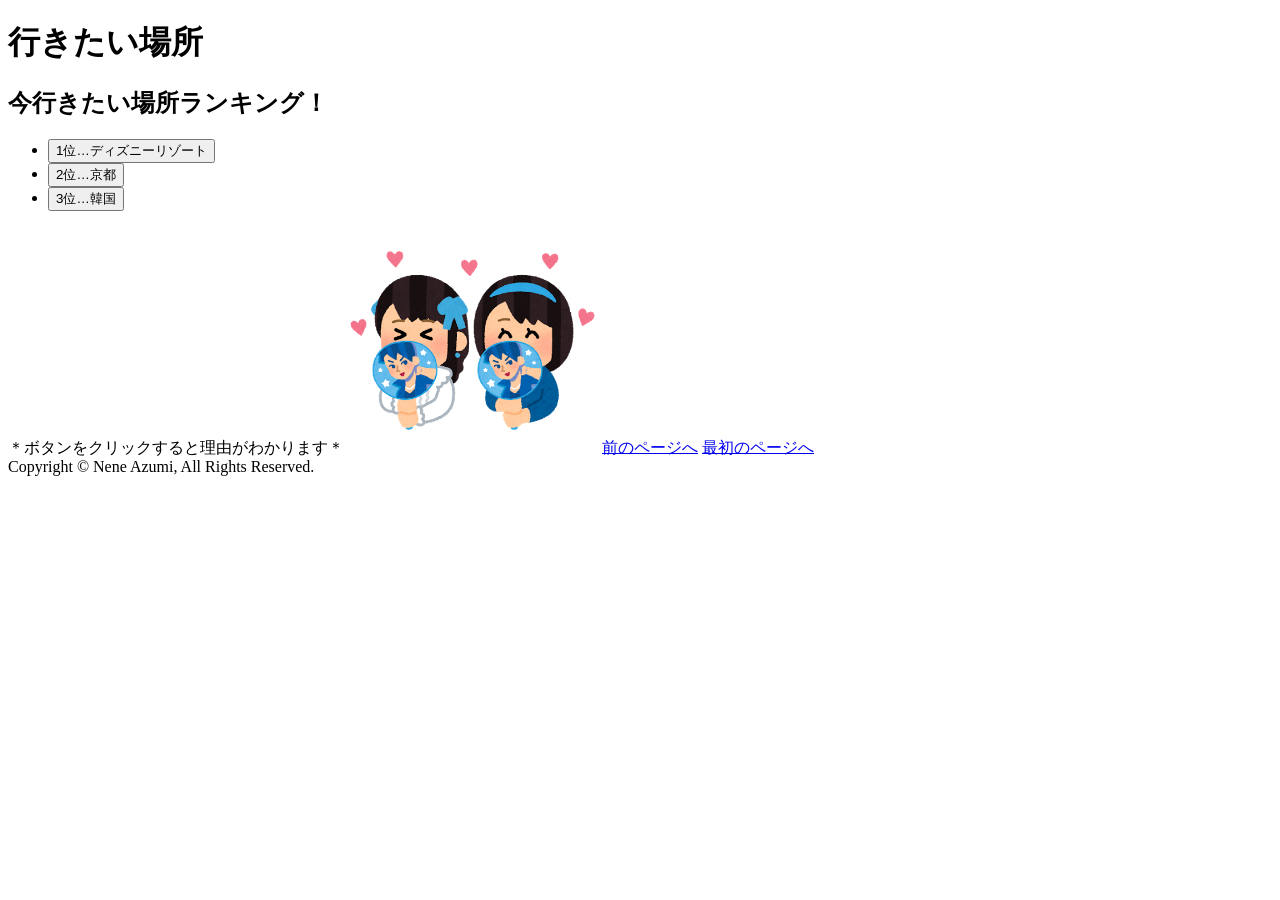
==== c.html @ 8e4fc628 "Add files via upload" ====
<!DOCTYPE html>

<html lang="ja">
    <head>
        <meta charset="UTF-8" />
        <title>自己紹介</title>
    </head>

    <body>
        <h1>行きたい場所</h1>

        <div>
            <h2>今行きたい場所ランキング！</h2>
                      
        </div>
     
                    
            <ul>
                <li><button type="button" onclick="reason(1)">1位…ディズニーリゾート</button></li>
                <li><button type="button" onclick="reason(2)">2位…京都</button></li>
                <li><button type="button" onclick="reason(3)">3位…韓国</button></li>
            </ul>

            <script src="js/c.js"></script>

            ＊ボタンをクリックすると理由がわかります＊

            <img src="img/idol_fan_doutan.png" alt="オタク" width="250" />
        
        <a href="b.html">前のページへ</a>
        <a href="a.html">最初のページへ</a>

        <footer>
            Copyright &copy; Nene Azumi, All Rights Reserved.
        </footer>










    </body>













</html>
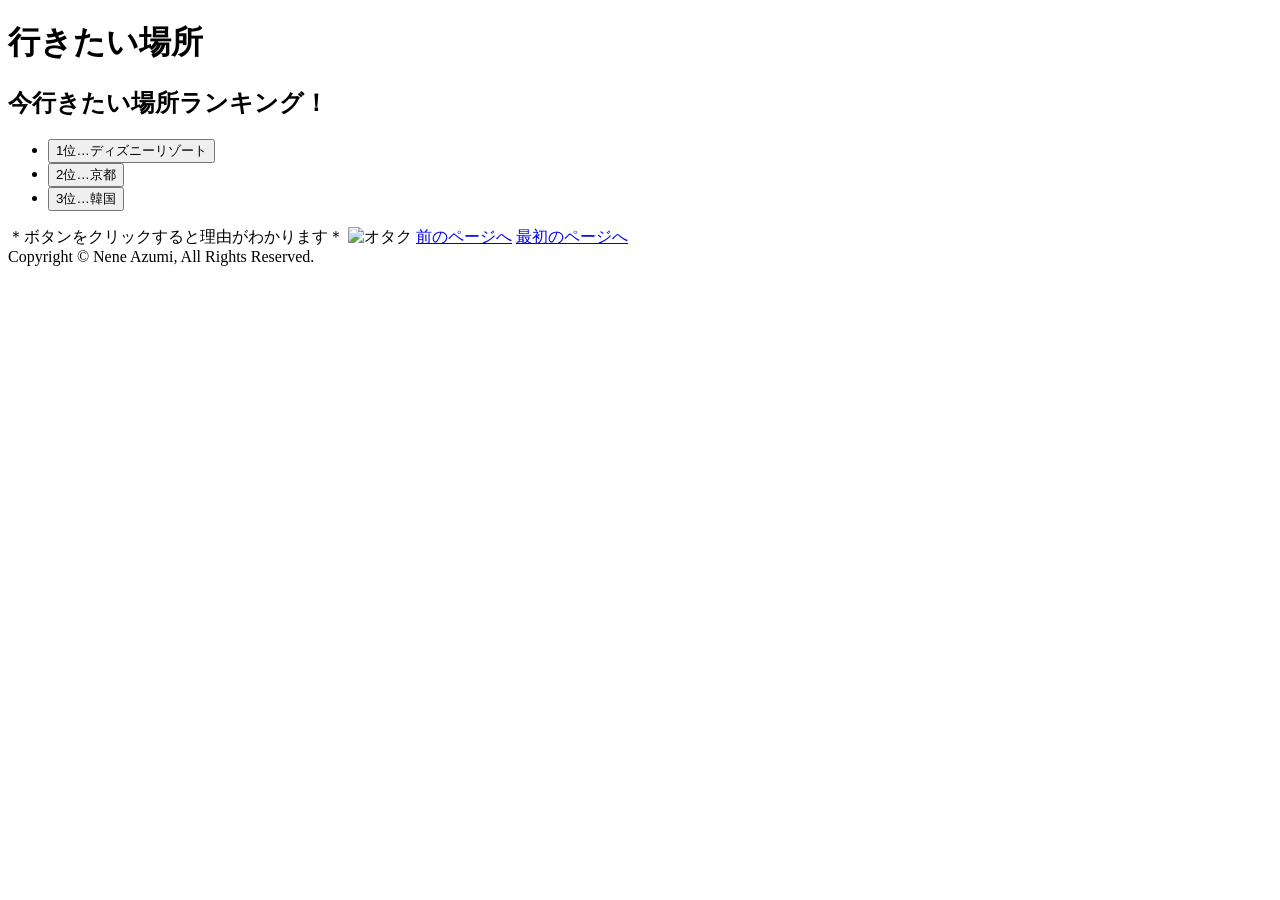
==== commit ce848a71: "Add files via upload" ====
--- a/c.html
+++ b/c.html
@@ -28,7 +28,7 @@
             <img src="img/idol_fan_doutan.png" alt="オタク" width="250" />
         
         <a href="b.html">前のページへ</a>
-        <a href="a.html">最初のページへ</a>
+        <a href="a.index.html">最初のページへ</a>
 
         <footer>
             Copyright &copy; Nene Azumi, All Rights Reserved.
